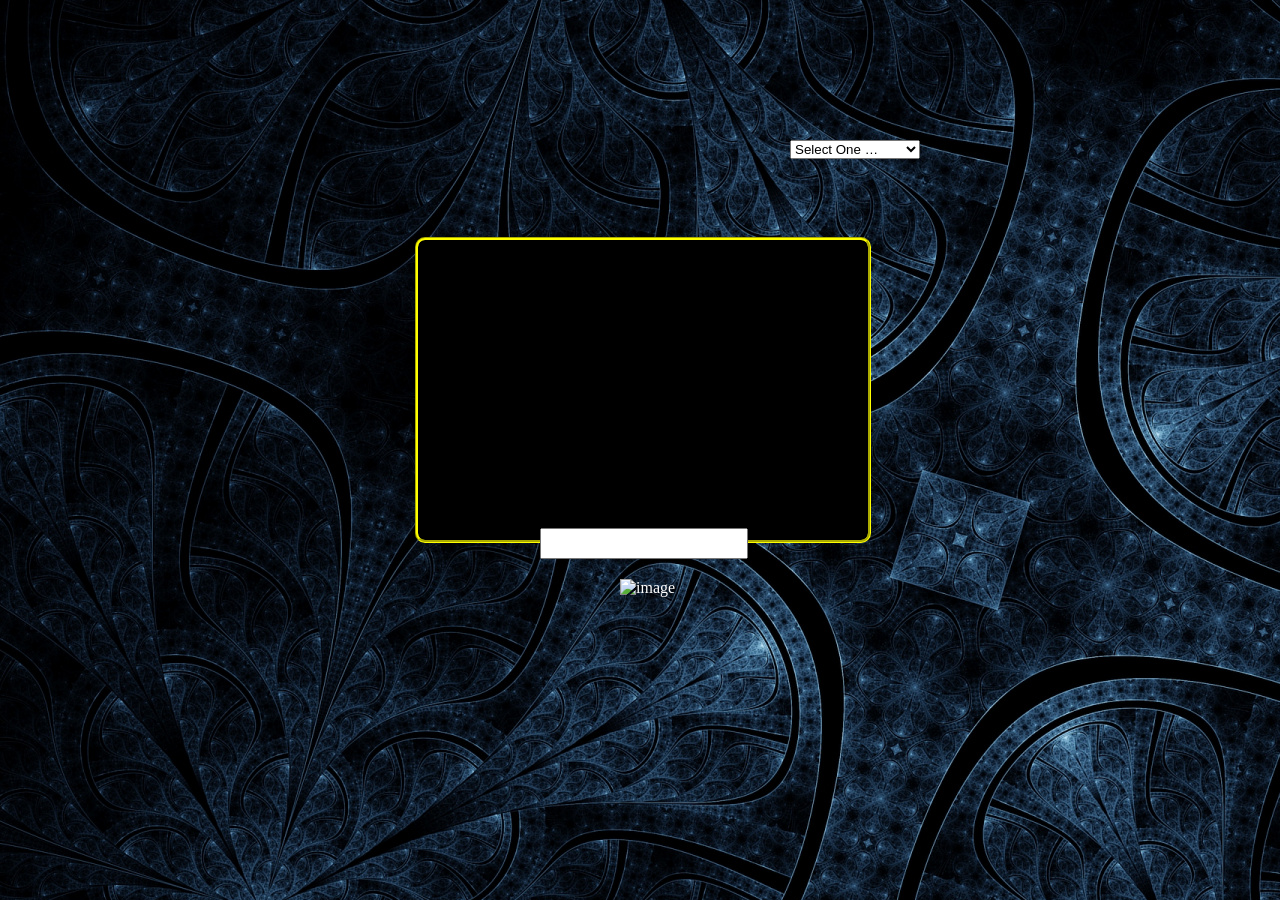
==== index.html @ 5f2b8bac "Projekt klart" ====
<!DOCTYPE html>
<!--
 Mattias Liljegren
 mali1720
 mali1720@student.miun.se
 -->

<html lang="en">
<head>
    <script src="js/main.js"> </script>
    <link rel="stylesheet" type="text/css" href="css/stylesheet.css" />
    <meta charset="UTF-8">
    <title>Title</title>
</head>
<body>
<main>
    <section class="selection">
        <select class="texts" name="texts">
            <option value="">Select One …</option>
            <option value="time">Förändringens Tid</option>
            <option value="cloud">Moln</option>
            <option value="dream">Jag har en dröm</option>
        </select>
    </section>
    <section class="textGame">
        <section class="textInfo">
            <p class="title" readonly></p>
            <p class="author" readonly></p>
        </section>
        <section class="textBox">

        </section>
    </section>
    <section class="inputTyping">
        <form>
            <input type="text" class="letterBox" name="letterBox" value="" id="letterBox"><br>
            <img class="startStop" src="img/start.png" alt="image"/>
        </form>
    </section>
    <section class="points">
        <ul class="topList">
            <li class="listItem"><p class="pointCounter" id="gWpm"></p></li>
            <li class="listItem"><p class="pointCounter" id="nWpm"></p></li>
        </ul>
        <ul class="bottomList">
            <li class="listItem"><p class="pointCounter" id="accuracy"></p></li>
            <li class="listItem"><p class="pointCounter" id="errors"></p></p></li>
        </ul>
    </section>
</main>
</body>
</html>
---- css/stylesheet.css ----
.highlight {
    background-color: red;
}

body {
    background-image: url("../img/bgimage.jpg");
}

main {
    width: 600px;
    height: 700px;
    position: fixed;
    top: 50%;
    left: 50%;
    margin-top: -350px;
    margin-left: -300px;
    color: white;
}

.startStop {
    width: 40px;
    height: 40px;
    margin-top: 20px;
    margin-left: 80px;
}

.yellow {
    color: yellowgreen;
}

.completedText {
    color: darkgray;
}

.wrong {
    color: red;
}

/*.topList {*/
/*    width: 45%;*/
/*}*/

/*.bottomList {*/
/*    width: 45%;*/
/*}*/

.listItem {
    width: 150px;
    display:inline-block;
    list-style-type: none;
    margin-right: 10px;
}

.selection {
    float: right;
    padding-top: 40px;
    padding-right: 20px;
}

.points {
    position: fixed;
    top: 72%;
    left: 50%;
    margin-top: -50px;
    margin-left: -175px;
}

.textBox {
    margin-top: 30px;
    margin-left: 20px;
    margin-right: 20px;
    text-align: left;
}

.textInfo {
    width: 400px;
    margin: auto;
    text-align: center;
    font-weight: bold;
}

.textGame {
    width: 450px;
    height: 300px;
    position: fixed;
    top: 43%;
    left: 50%;
    margin-top: -150px;
    margin-left: -225px;
    background-color: black;
    border-style: groove;
    border-color: yellow;
    border-radius: 10px;
}

#letterBox {
    width: 200px;
    height: 25px;
}

.inputTyping {
    width: 200px;
    height: 25px;
    position: fixed;
    top: 60%;
    left: 50%;
    margin-top: -12.5px;
    margin-left: -100px;
}
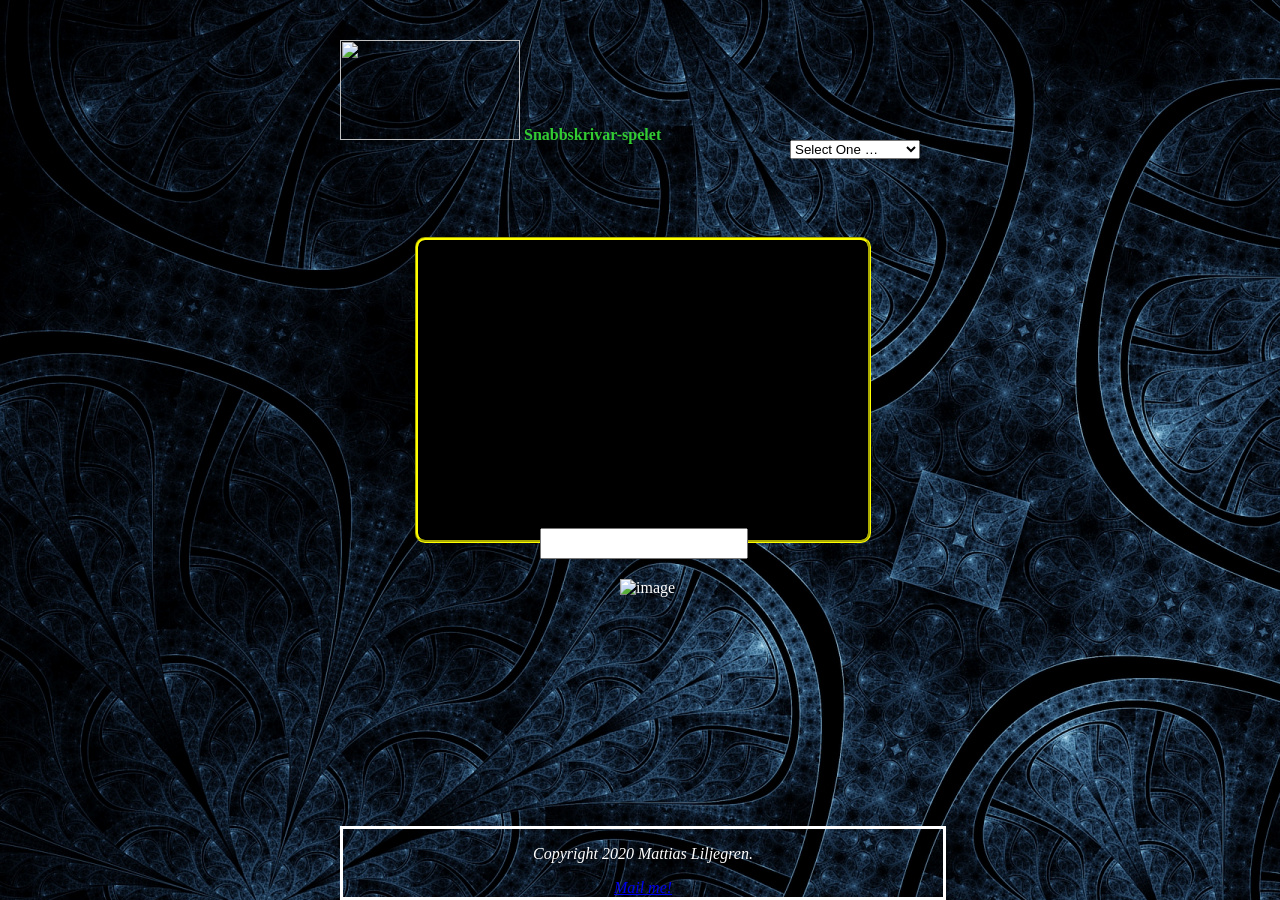
==== commit cb7dd908: "Projekt klart" ====
--- a/index.html
+++ b/index.html
@@ -13,6 +13,10 @@
     <title>Title</title>
 </head>
 <body>
+<header>
+    <img src="img/gameicon.png" id="icon">
+    <label> Snabbskrivar-spelet </label>
+</header>
 <main>
     <section class="selection">
         <select class="texts" name="texts">
@@ -47,6 +51,12 @@
             <li class="listItem"><p class="pointCounter" id="errors"></p></p></li>
         </ul>
     </section>
+    <footer>
+        <address>
+            <p>Copyright 2020 Mattias Liljegren.</p>
+            <a href=”mailto:mali1720@student.miun.se">Mail me!</a>
+        </address>
+    </footer>
 </main>
 </body>
 </html>
--- a/css/stylesheet.css
+++ b/css/stylesheet.css
@@ -2,8 +2,21 @@
     background-color: red;
 }
 
-body {
-    background-image: url("../img/bgimage.jpg");
+#icon {
+    width: 180px;
+    height: 100px;
+}
+
+header {
+    width: 600px;
+    height: 100px;
+    position: fixed;
+    top: 10%;
+    left: 50%;
+    margin-top: -50px;
+    margin-left: -300px;
+    color: limegreen;
+    font-weight: bold;
 }
 
 main {
@@ -15,6 +28,22 @@
     margin-top: -350px;
     margin-left: -300px;
     color: white;
+}
+
+footer {
+    position: fixed;
+    left: 50%;
+    bottom: 0;
+    width: 600px;
+    color: white;
+    margin-left: -300px;
+    text-align: center;
+    border-top: deepskyblue;
+    border: solid;
+}
+
+body {
+    background-image: url("../img/bgimage.jpg");
 }
 
 .startStop {
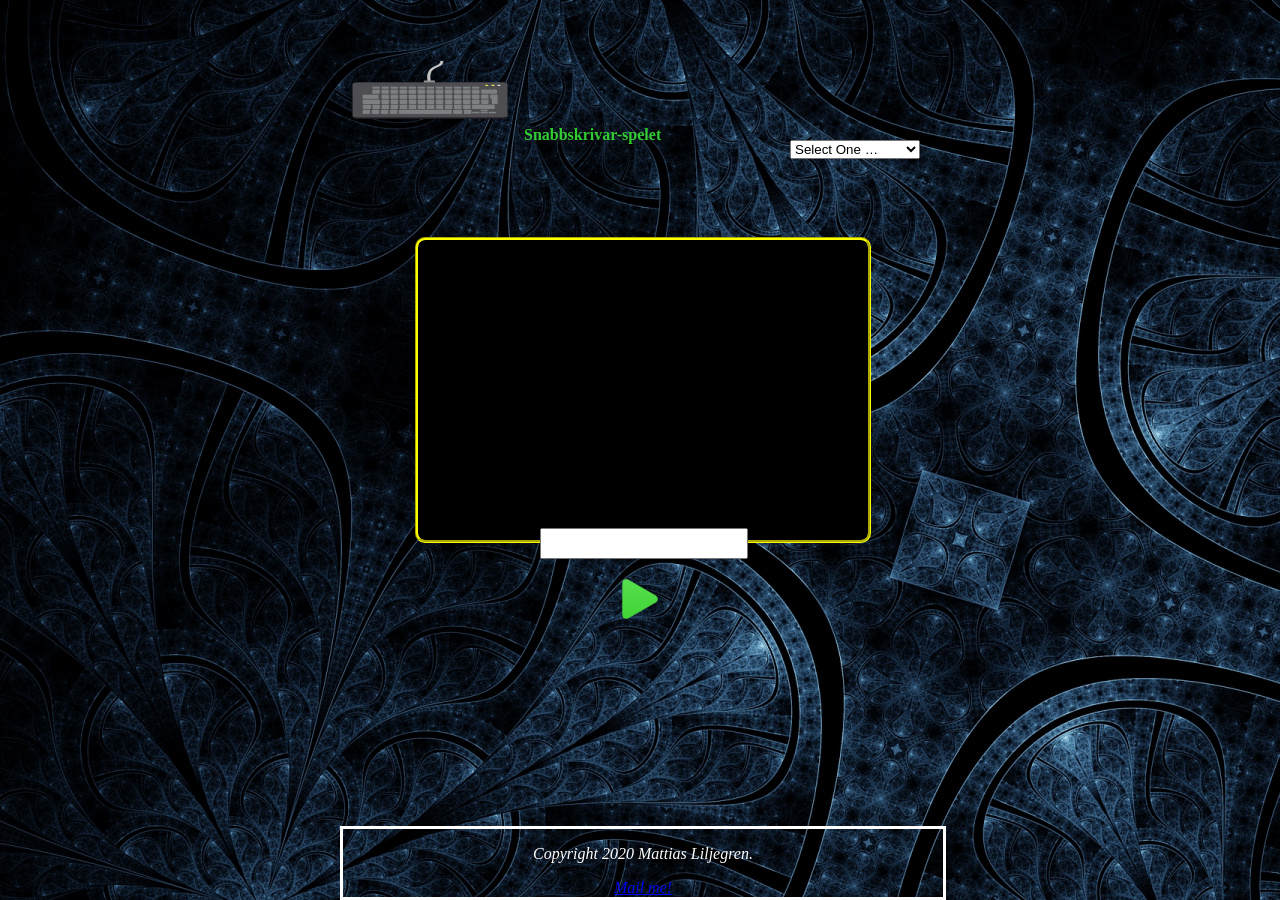
==== commit d4308006: "Projekt klart" ====
--- a/index.html
+++ b/index.html
@@ -15,7 +15,7 @@
 <body>
 <header>
     <img src="img/gameicon.png" id="icon">
-    <label> Snabbskrivar-spelet </label>
+    <label class="middle"> Snabbskrivar-spelet </label>
 </header>
 <main>
     <section class="selection">
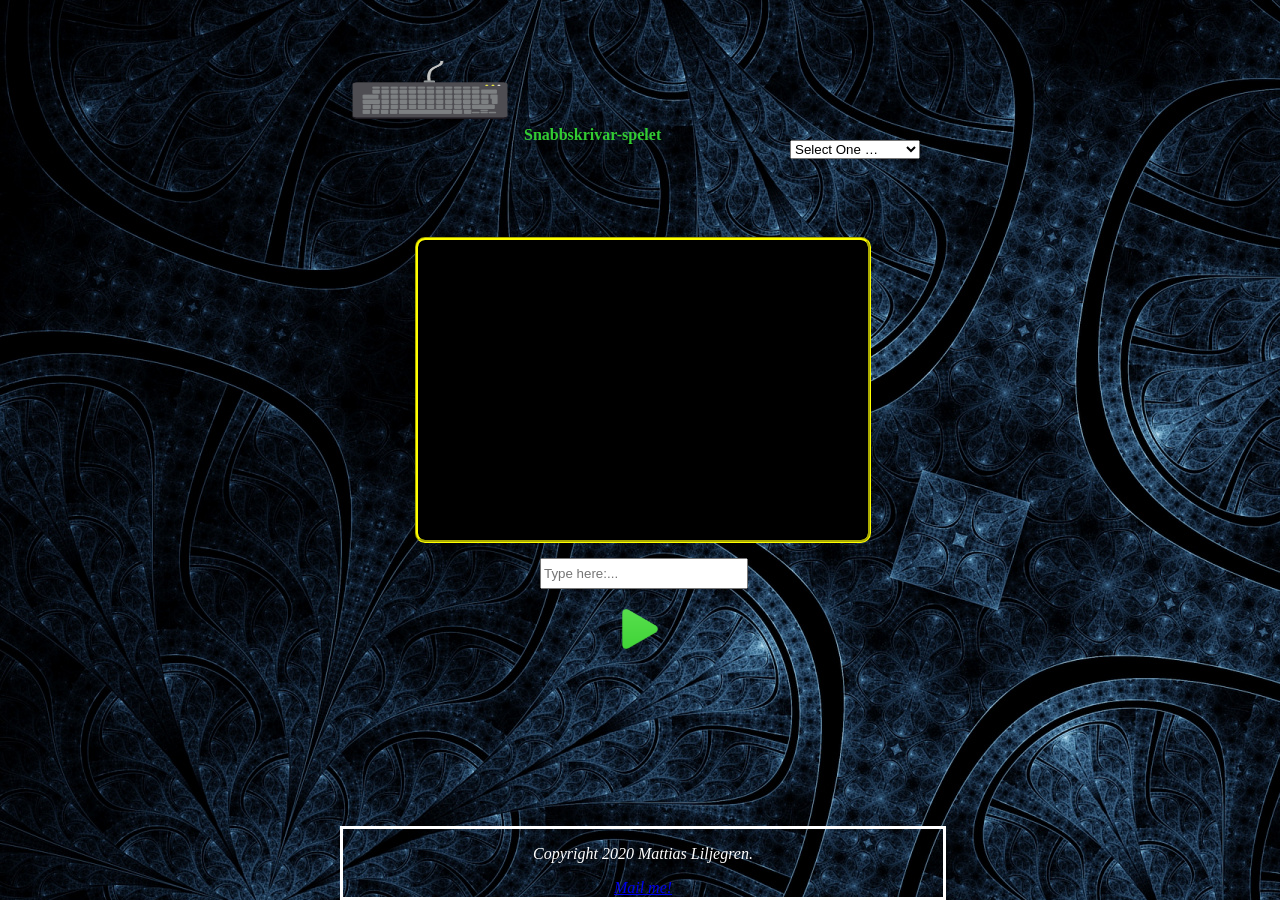
==== commit a9aa5e31: "Projekt klart" ====
--- a/index.html
+++ b/index.html
@@ -28,8 +28,8 @@
     </section>
     <section class="textGame">
         <section class="textInfo">
-            <p class="title" readonly></p>
-            <p class="author" readonly></p>
+            <p class="title"></p>
+            <p class="author"></p>
         </section>
         <section class="textBox">
 
@@ -37,7 +37,7 @@
     </section>
     <section class="inputTyping">
         <form>
-            <input type="text" class="letterBox" name="letterBox" value="" id="letterBox"><br>
+            <input type="text" class="letterBox" name="letterBox" value="" id="letterBox" placeholder="Type here:..."><br>
             <img class="startStop" src="img/start.png" alt="image"/>
         </form>
     </section>
@@ -48,7 +48,7 @@
         </ul>
         <ul class="bottomList">
             <li class="listItem"><p class="pointCounter" id="accuracy"></p></li>
-            <li class="listItem"><p class="pointCounter" id="errors"></p></p></li>
+            <li class="listItem"><p class="pointCounter" id="errors"></p></li>
         </ul>
     </section>
     <footer>
--- a/css/stylesheet.css
+++ b/css/stylesheet.css
@@ -88,10 +88,11 @@
 
 .points {
     position: fixed;
-    top: 72%;
+    top: 77%;
     left: 50%;
     margin-top: -50px;
     margin-left: -175px;
+    padding-top: 30px;
 }
 
 .textBox {
@@ -129,10 +130,12 @@
 
 .inputTyping {
     width: 200px;
-    height: 25px;
+    height: 100px;
     position: fixed;
     top: 60%;
     left: 50%;
     margin-top: -12.5px;
     margin-left: -100px;
+    padding-top: 30px;
+    padding-bottom: 10px;
 }
